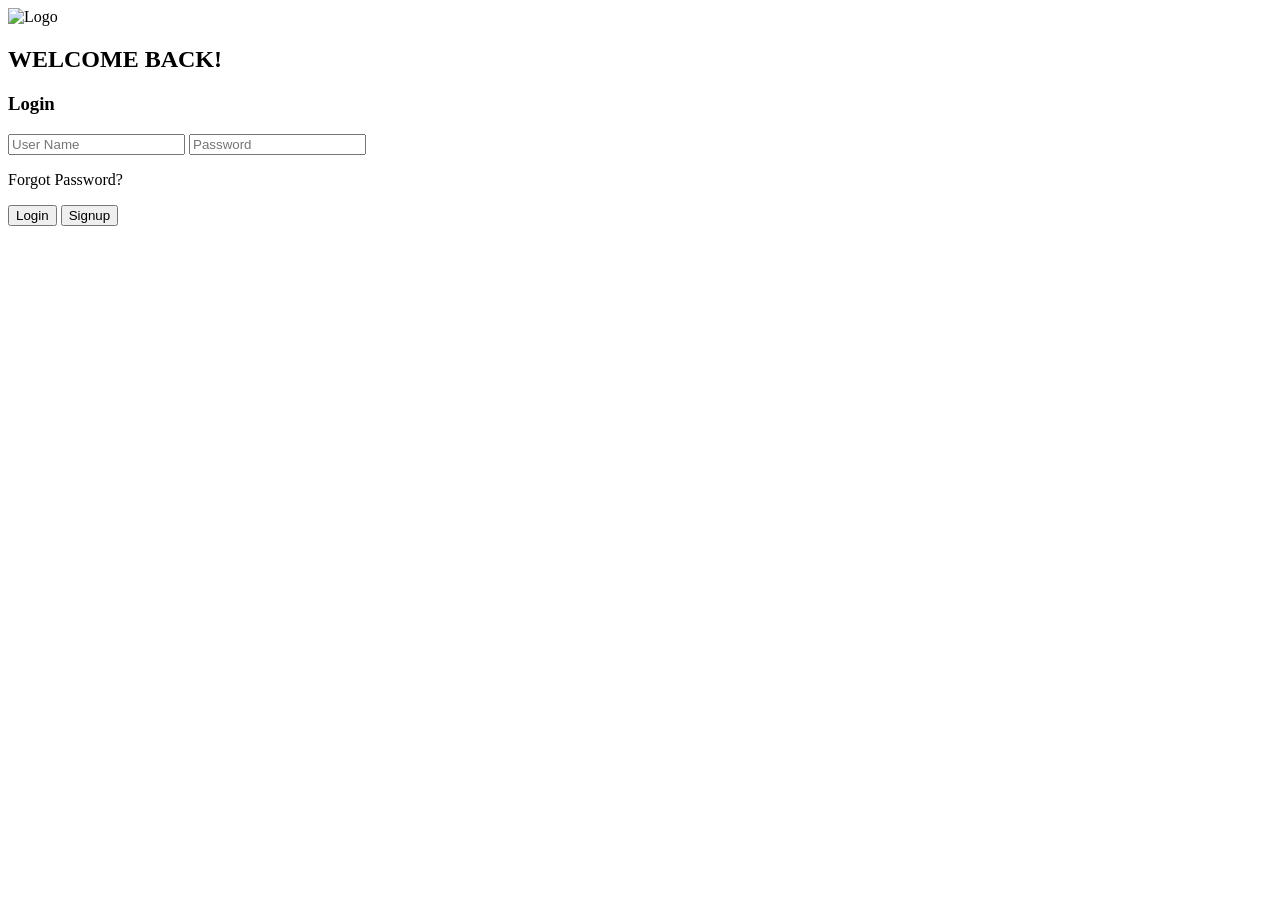
==== login.html @ 7c0d8665 "Create login.html" ====
<!DOCTYPE html>
<html lang="en">
<head>
    <meta charset="UTF-8">
    <meta name="viewport" content="width=device-width, initial-scale=1.0">
    <title>Welcome Back</title>
    <link rel="stylesheet" href="C:\Web\CSS\login.css">
</head>
<body>
    <div class="wrapper">
        <div class="container">
            <div class="header">
                <div class="logo-section">
                    <img src="C:\Web\Image\LOGO\Pink.png" alt="Logo">
                    <h2>WELCOME BACK!</h2>
                </div>
            </div>
            <div class="right-section">
                <div class="outer-small-square">
                    <div class="small-square">
                        <h3>Login</h3>
                        <div class="form">
                            <input type="text" placeholder="User Name">
                            <input type="password" placeholder="Password">
                            <p class="forgot-password">Forgot Password?</p>
                        </div>
                        <div class="login-signup">
                            <button>Login</button>
                            <button>Signup</button>
                        </div>
                    </div>
                </div>
            </div>
        </div>
    </div>
</body>
</html>
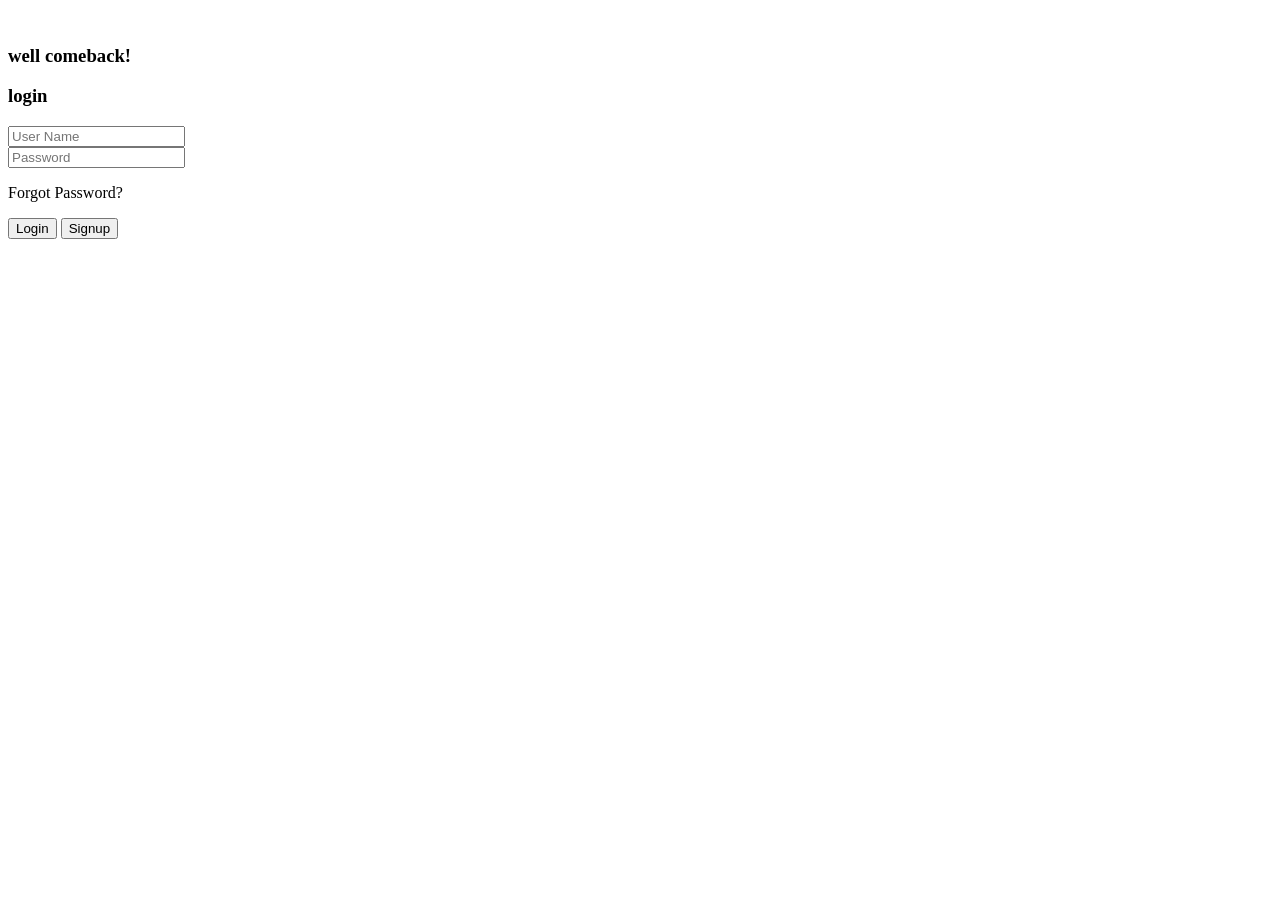
==== commit d4ad5e28: "Update login.html" ====
--- a/login.html
+++ b/login.html
@@ -3,32 +3,28 @@
 <head>
     <meta charset="UTF-8">
     <meta name="viewport" content="width=device-width, initial-scale=1.0">
-    <title>Welcome Back</title>
-    <link rel="stylesheet" href="C:\Web\CSS\login.css">
+    <title>Đăng nhập</title>
+    <!-- <link rel="stylesheet" href="/CSS/login.css"> -->
+    <link rel="stylesheet" href="../CSS/loginn.css">
 </head>
 <body>
     <div class="wrapper">
-        <div class="container">
-            <div class="header">
-                <div class="logo-section">
-                    <img src="C:\Web\Image\LOGO\Pink.png" alt="Logo">
-                    <h2>WELCOME BACK!</h2>
+        <div class="section">
+            <div class="left-section">
+                <div class="logo"><img src="/Image/LOGO/Pink.png" alt=""></div>
+                <h3>well comeback!</h3>
+            </div>
+    
+            <div class="right-section">
+                <h3>login</h3>
+                <div class="form">
+                    <div class="name-account"><input type="text" placeholder="User Name"></div>
+                    <div class="pass"><input type="password" placeholder="Password"></div>
+                    <p class="forgot-password">Forgot Password?</p>
                 </div>
-            </div>
-            <div class="right-section">
-                <div class="outer-small-square">
-                    <div class="small-square">
-                        <h3>Login</h3>
-                        <div class="form">
-                            <input type="text" placeholder="User Name">
-                            <input type="password" placeholder="Password">
-                            <p class="forgot-password">Forgot Password?</p>
-                        </div>
-                        <div class="login-signup">
-                            <button>Login</button>
-                            <button>Signup</button>
-                        </div>
-                    </div>
+                <div class="login-signup">
+                    <button class="login">Login</button>
+                    <button class="signup">Signup</button>
                 </div>
             </div>
         </div>
